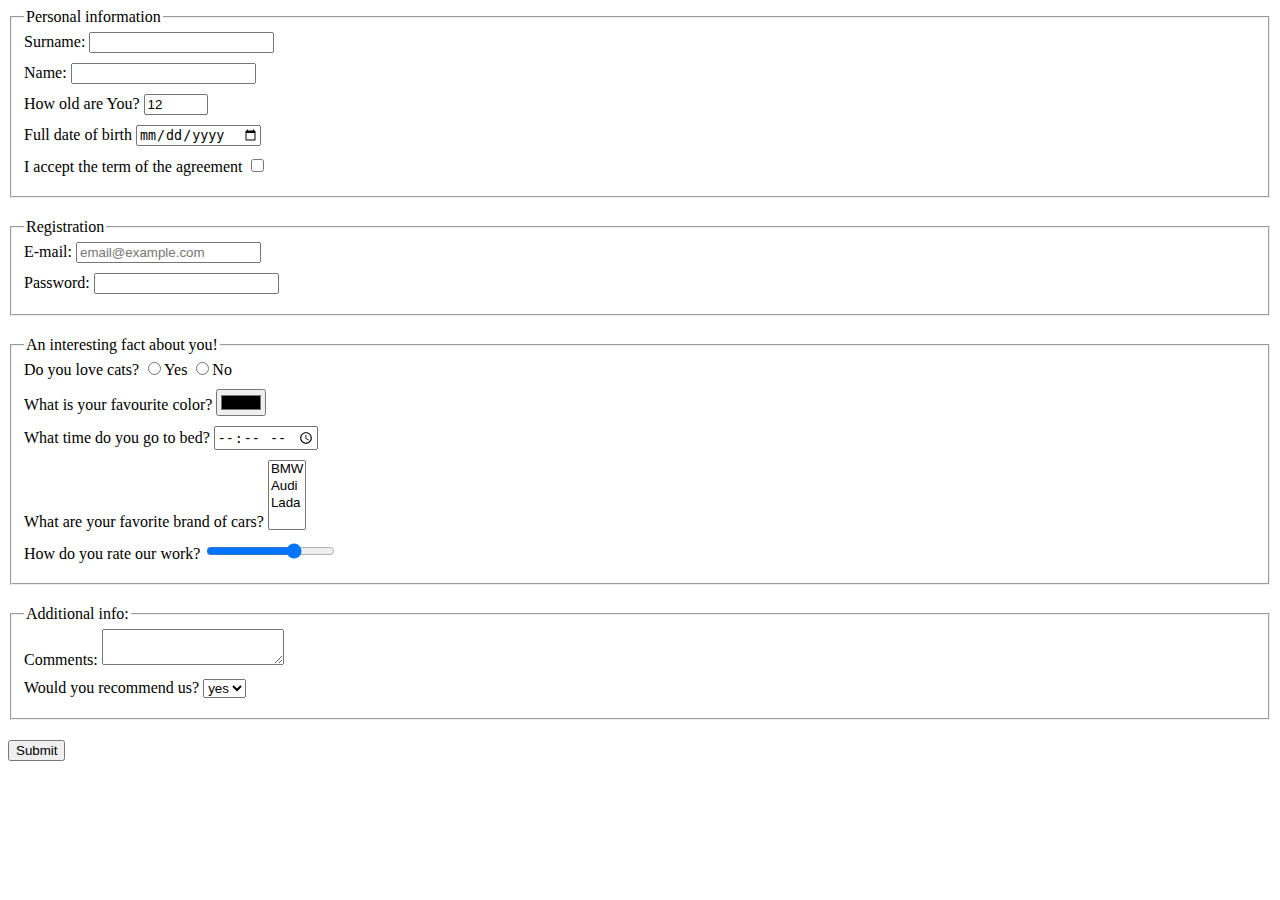
==== src/index.html @ 293d89bc "some message" ====
<!doctype html>
<html lang="en">
  <head>
    <meta charset="UTF-8">
    <meta
      name="viewport"
      content="width=device-width, user-scalable=no, initial-scale=1.0, maximum-scale=1.0, minimum-scale=1.0"
    >
    <meta http-equiv="X-UA-Compatible" content="ie=edge">
    <title>HTML Form</title>
    <link rel="stylesheet" href="./style.css">
  </head>
  <body>
    <script type="text/javascript" src="./main.js"></script>
    <form
      action="https://mate-academy-form-lesson.herokuapp.com/create-application"
      onsubmit="onSubmit()"
      autocomplete="off"
      method="post"
    >
      <fieldset>
        <legend>Personal information</legend>

        <div class="formArea">
          <label for="surname">Surname:</label>
          <input
            type="text"
            name="surname"
            id="surname"
          >
        </div>

        <div class="formArea">
          <label for="name">Name:</label>
          <input
            type="text"
            name="name"
            id="name"
          >
        </div>

        <div class="formArea">
          <label for="age">How old are You?</label>
          <input
            type="number"
            name="age"
            value="12"
            min="12"
            max="100"
            id="age"
          >
        </div>

        <div class="formArea">
          <label for="birth">Full date of birth</label>
          <input
            type="date"
            name="birth"
            placeholder="mm/dd/yyyy"
            id="birth"
            >
        </div>

        <div class="formArea">
          <label for="accept-term">I accept the term of the agreement</label>
          <input
            type="checkbox"
            name="accept-term"
            id="accept-term"
            required
          >
        </div>
      </fieldset>

      <fieldset>
        <legend>Registration</legend>

        <div class="formArea">
          <label for="email">E-mail:</label>
          <input
            type="email"
            name="email"
            id="email"
            placeholder="email@example.com"
          >
        </div>

        <div class="formArea">
          <label for="password">Password:</label>
          <input
            type="password"
            name="password"
            id="password"
            minlength="6"
            maxlength="14"
          >
        </div>
      </fieldset>

      <fieldset>
        <legend>An interesting fact about you!</legend>

        <div class="formArea">
          Do you love cats?

          <label for="yes-cats">
            <input
              type="radio"
              name="yes-cats"
              id="yes-cats"
              value="yes"
            >Yes
          </label>

          <label for="no-cats">
            <input
              type="radio"
              name="no-cats"
              id="no-cats"
              value="no"
            >No
          </label>
        </div>

        <div class="formArea">
          <label for="color">What is your favourite color?</label>
          <input
            type="color"
            name="color"
            id="color"
            value="black"
          >
        </div>

        <div class="formArea">
          <label for="time">What time do you go to bed?</label>
          <input
            type="time"
            name="time"
            id="time"
          >
        </div>

        <div class="formArea">
          <label for="brand">What are your favorite brand of cars?</label>
          <select
          name="brand"
          id="brand"
          multiple
          >
            <option value="BMW">BMW</option>
            <option value="Audi">Audi</option>
            <option value="Lada">Lada</option>
          </select>
        </div>

        <div class="formArea">
          <label for="rating">How do you rate our work?</label>
          <input
            type="range"
            name="rating"
            id="rating"
            max="100"
            min="0"
            step="10"
            value="70"
          >
        </div>
      </fieldset>

      <fieldset>
        <legend>Additional info:</legend>

        <div class="formArea">
          <label for="comments">Comments:</label>
          <textarea
            name="comments"
            id="comments"
          >
          </textarea>
        </div>

        <div class="formArea">
          <label for="recommend">Would you recommend us?</label>
          <select
          name="recommend"
          id="recommend"
          >
            <option value="yes">yes</option>
            <option value="no">no</option>
          </select>
        </div>
      </fieldset>

      <button type="submit">Submit</button>
    </form>
  </body>
</html>
---- src/style.css ----
/* styles go here */
.formArea {
  margin-bottom: 10px;
}

fieldset {
  margin-bottom: 20px;
}
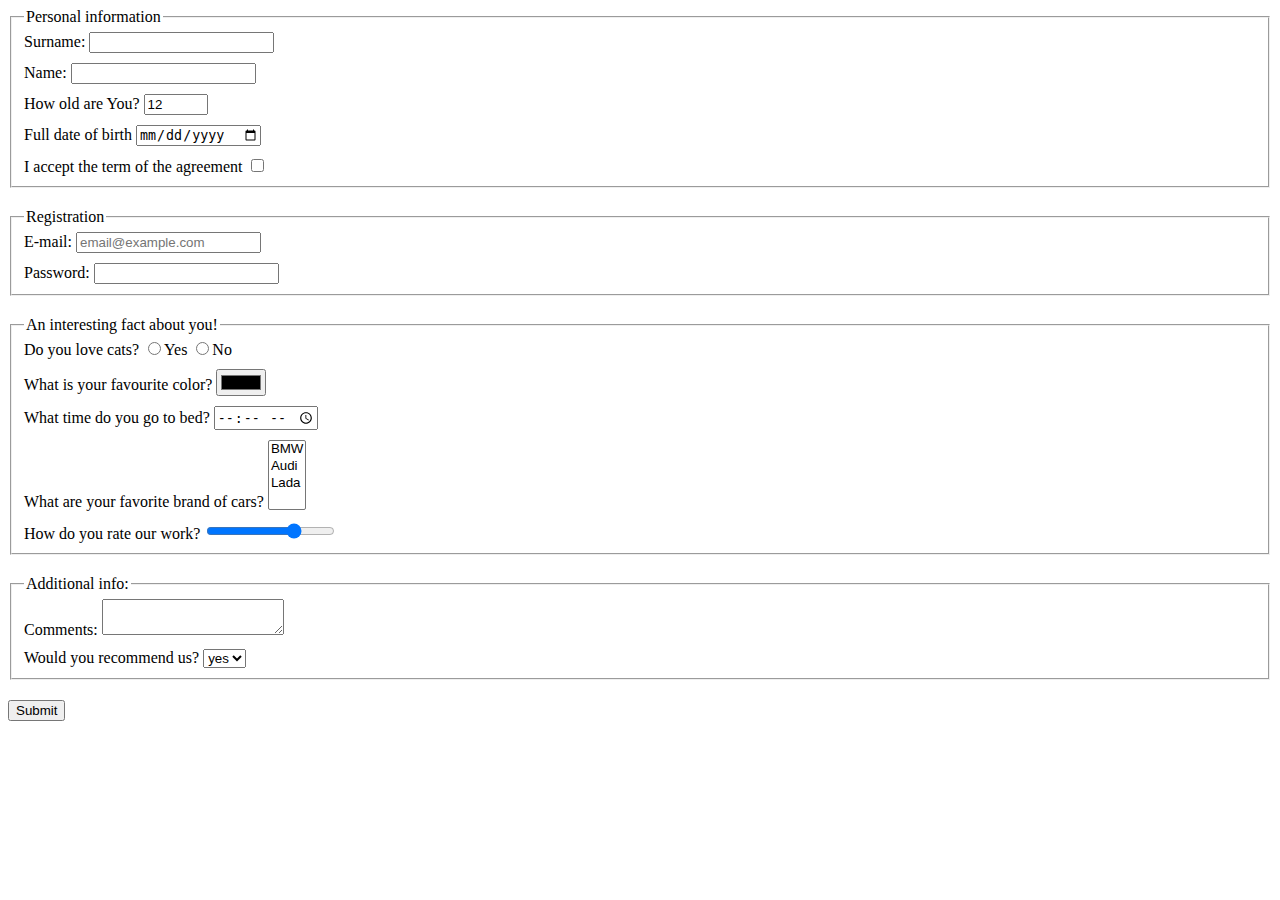
==== commit 4925237b: "Update index.html" ====
--- a/src/index.html
+++ b/src/index.html
@@ -61,7 +61,7 @@
             >
         </div>
 
-        <div class="formArea">
+        <div>
           <label for="accept-term">I accept the term of the agreement</label>
           <input
             type="checkbox"
@@ -85,7 +85,7 @@
           >
         </div>
 
-        <div class="formArea">
+        <div>
           <label for="password">Password:</label>
           <input
             type="password"
@@ -154,7 +154,7 @@
           </select>
         </div>
 
-        <div class="formArea">
+        <div>
           <label for="rating">How do you rate our work?</label>
           <input
             type="range"
@@ -180,7 +180,7 @@
           </textarea>
         </div>
 
-        <div class="formArea">
+        <div>
           <label for="recommend">Would you recommend us?</label>
           <select
           name="recommend"
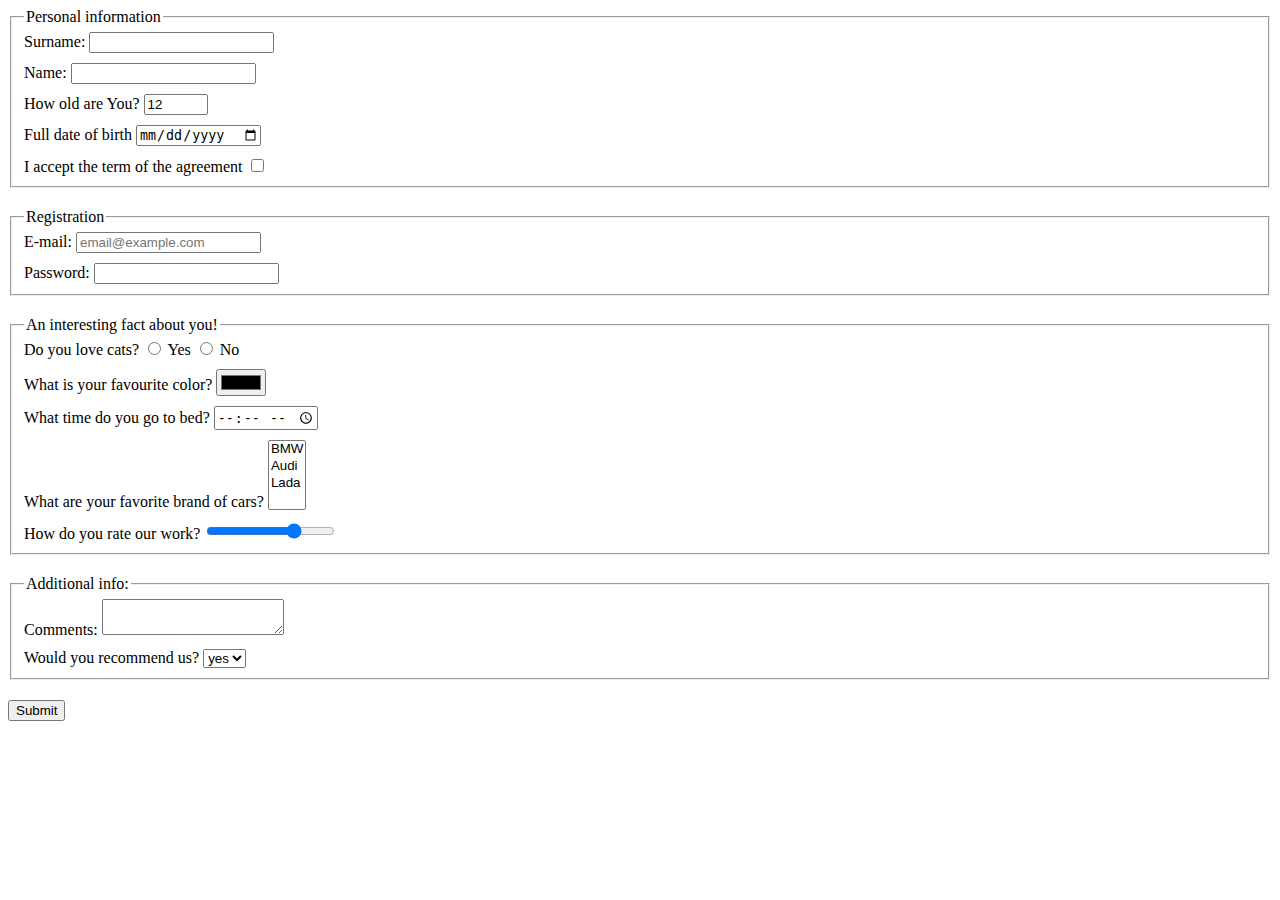
==== commit 1af92e57: "some message" ====
--- a/src/index.html
+++ b/src/index.html
@@ -11,11 +11,9 @@
     <link rel="stylesheet" href="./style.css">
   </head>
   <body>
-    <script type="text/javascript" src="./main.js"></script>
     <form
       action="https://mate-academy-form-lesson.herokuapp.com/create-application"
       onsubmit="onSubmit()"
-      autocomplete="off"
       method="post"
     >
       <fieldset>
@@ -27,6 +25,7 @@
             type="text"
             name="surname"
             id="surname"
+            autocomplete="off"
           >
         </div>
 
@@ -36,6 +35,7 @@
             type="text"
             name="name"
             id="name"
+            autocomplete="off"
           >
         </div>
 
@@ -58,15 +58,15 @@
             name="birth"
             placeholder="mm/dd/yyyy"
             id="birth"
-            >
+          >
         </div>
 
         <div>
-          <label for="accept-term">I accept the term of the agreement</label>
+          <label for="acceptTerm">I accept the term of the agreement</label>
           <input
             type="checkbox"
-            name="accept-term"
-            id="accept-term"
+            name="acceptTerm"
+            id="acceptTerm"
             required
           >
         </div>
@@ -101,25 +101,21 @@
         <legend>An interesting fact about you!</legend>
 
         <div class="formArea">
-          Do you love cats?
-
-          <label for="yes-cats">
-            <input
-              type="radio"
-              name="yes-cats"
-              id="yes-cats"
-              value="yes"
-            >Yes
-          </label>
-
-          <label for="no-cats">
-            <input
-              type="radio"
-              name="no-cats"
-              id="no-cats"
-              value="no"
-            >No
-          </label>
+          <span>Do you love cats?</span>
+          <input
+            id="yes"
+            type="radio"
+            name="cats"
+            value="yes"
+          >
+          <label for="yes">Yes</label>
+          <input
+            id="no"
+            type="radio"
+            name="cats"
+            value="no"
+          >
+          <label for="no">No</label>
         </div>
 
         <div class="formArea">
@@ -144,9 +140,9 @@
         <div class="formArea">
           <label for="brand">What are your favorite brand of cars?</label>
           <select
-          name="brand"
-          id="brand"
-          multiple
+            name="brand"
+            id="brand"
+            multiple
           >
             <option value="BMW">BMW</option>
             <option value="Audi">Audi</option>
@@ -183,8 +179,8 @@
         <div>
           <label for="recommend">Would you recommend us?</label>
           <select
-          name="recommend"
-          id="recommend"
+            name="recommend"
+            id="recommend"
           >
             <option value="yes">yes</option>
             <option value="no">no</option>
@@ -194,5 +190,6 @@
 
       <button type="submit">Submit</button>
     </form>
+    <script type="text/javascript" src="./main.js"></script>
   </body>
 </html>
--- a/src/style.css
+++ b/src/style.css
@@ -6,3 +6,7 @@
 fieldset {
   margin-bottom: 20px;
 }
+
+.formAreaLast {
+  margin-bottom: 0;
+}
